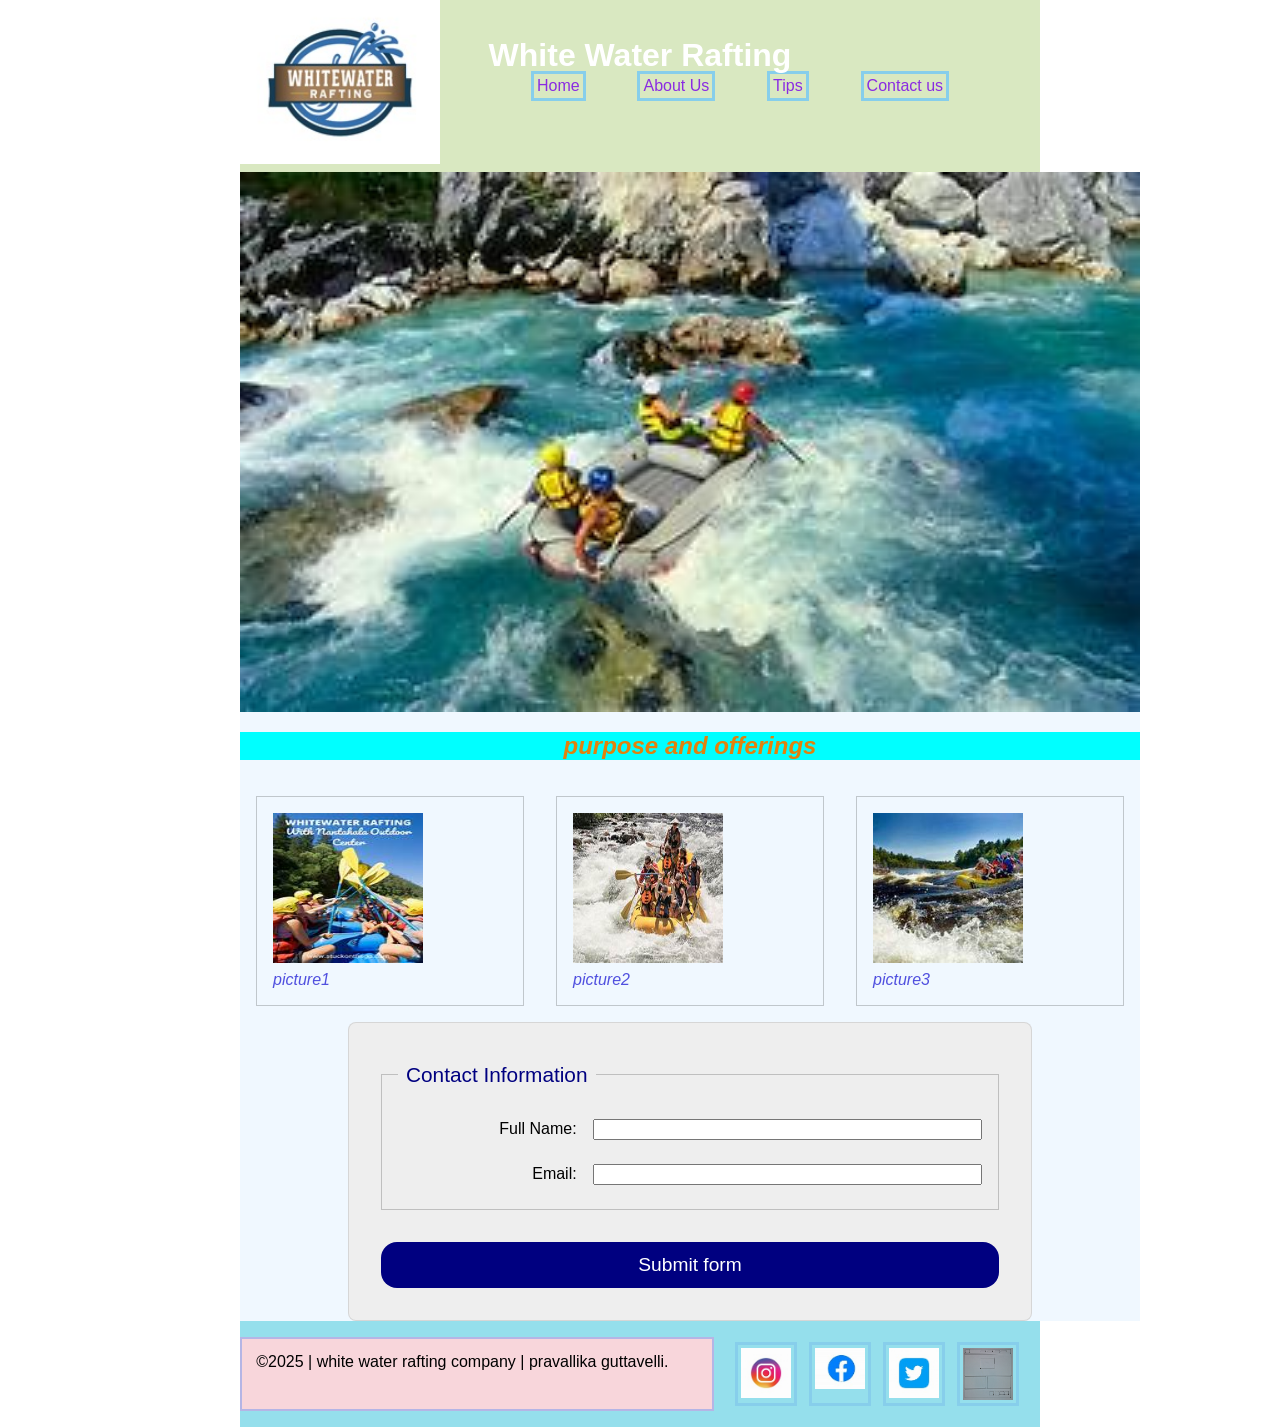
==== wwr/index.html @ c0b1b8cc "all done" ====
<!DOCTYPE html>
<html lang="en">
<head>
    <meta charset="UTF-8">
    <meta name="viewport" content="width=device-width, initial-scale=1.0" >
    <meta
        name="description"
        content="welcome! here you go." >
    <meta name="author" content="pravallika guttavelli">
    <title>Home | white water rafting</title>
    <link rel="preconnect" href="https://fonts.googleapis.com">
    <link rel="preconnect" href="https://fonts.gstatic.com" crossorigin>
    <link href="https://fonts.googleapis.com/css2?family=Bebas+Neue&family=Noto+Sans:ital,wght@0,100..900;1,100..900&family=Roboto+Flex:opsz,wght@8..144,100..1000&display=swap" rel="stylesheet">
    <link rel="stylesheet" href="styles/rafting.css">
</head>
<body>
    <header>
            <img src="images/logo.jpg" alt="logo">
        <nav>
            <a href="">Home</a>
            <a href="">About Us</a>
            <a href="">Tips</a>
            <a href="">Contact us</a>
        </nav>
    </header>
    <main>
        <div class="home">
            <img src="images/hero143.jpg" alt="hero">
            <h1>White Water Rafting</h1>
        </div>
        <section>
            <h2>purpose and offerings</h2>
            <div class="purposes">
                <fieldset>
                    <img src="images/home1.jpg" alt="image" width="150px" height="150px">
                    <figcaption>picture1</figcaption>
                </fieldset>
                <fieldset>
                    <img src="images/home2.jpg" alt="image" width="150px" height="150px">
                    <figcaption>picture2</figcaption>
                </fieldset>
                <fieldset>
                    <img src="images/home3.jpg" alt="image" width="150px" height="150px">
                    <figcaption>picture3</figcaption>
                </fieldset>
            </div>
        </section>

        <form>
            <fieldset>
                <legend>Contact Information</legend>
                <div class="form-item column2">
                    <label for="fullname">Full Name:</label>
                    <input type="text" id="fullname" name="fullmane">
                </div>

                <div class="form-item column2">
                    <label for="useremail">Email:</label>
                    <input type="email" id="useremail" name="useremail">
                </div>
            </fieldset>

            <button type="submit">Submit form</button>
        </form>
    </main>
    <footer> 
        <p>©️2025 | white water rafting company | pravallika guttavelli.</p>
        <nav class=sociallinks>
            <a href="https://instagram.com">
                <img src="images/insta.jpg" alt="instagram">
            </a>
            <a href="https://facebook.com">
                <img src="images/face.jpg" alt=" facebook">
            </a>
            <a href="https://twitter.com">
                <img src="images/twitter.jpg" alt="twitter">
            </a>
            <a href="https://app.moqups.com/dVBysASYqLaQISL04sul3dFJmQILFag7/view/page/ad64222d5">
                <img src="images/wireframe2.jpg"  alt="layout">
            </a>
        </nav>
    </footer>
</body>

</html>
---- wwr/styles/rafting.css ----
:root {
    --heading-background-color: pink;
    --heading-text-color: yellow;
    --heading-font: "Noto Sans", sans-serif;
    --padding: 1rem;
    --border: 1px solid rgb(0 0 0/ 0.1);
}

section {
    color: rgb(226, 130, 12);
    font-style: italic;
    padding: 0;
    margin: 0;
}

a {
    text-decoration: none;
    color: blueviolet;
    padding: 3px;
    margin: 1px;
    border: 3px solid skyblue;
}

body {
    width: 800px;
    margin: 0 auto;
    border: 3px;
    font-family: Arial, Helvetica, sans-serif;
}

.hero {
    position: relative;
}

.hero img {
    display: block;
    width: 100%;
    height: auto;
}

.hero article img {
    float: right;
    width: 100px;
}
h1 {
    position: absolute;
    top: 1rem;
    left: 0;
    right: 0;
    text-align: center;
    color: white;
}
article {
    position: absolute;
    top: 10rem;
    width: 80%;
    height: 20%;
    background-color: rgba(210, 192, 207, 0.64);
    left: 0;
    right: 0;
    margin: 0 auto;
    color: black;
    padding: 2rem;
    display: flex;
    justify-content: space-between;
    flex-direction: row-reverse;
}

header {
    background-color: rgb(217, 232, 193);
    display: grid;
    grid-template-columns: 200px auto;
}



header img {
    width: 200px;
}

nav {
    padding: 70px;
    margin: 0;
    display: flex;
    justify-content: space-around;
    gap: 10px;
}

p {
    padding: 3%;
    border: 2px solid rgb(181, 181, 229);
    background-color: rgb(248, 214, 219);
}
h2 {
    text-align: center;
    background-color: aqua;
}

.historyimage img {
    width: 150px;
    height: 150px;
    top: 50px;
    left: 50px;
    background-color: rgb(98, 219, 219);
    float: right;
    margin: 5px;
}

.historyimage {
    background-color: aquamarine;
}
.figure_flex {
    background-color: cadetblue;
    max-width: 100%;
    max-height: 100%;
    padding: 0;
    display: flex;
    align-content: stretch;
}

figure {
    margin: 3px;
    padding: 0;
}

figcaption {
    text-align: center;
}

.historyimage p {
    left: 50%;
    right: 50%;
}

footer {
    background-color: rgb(149, 223, 236);
    display: grid;
    grid-template-columns: 3fr 1fr;
}

.sociallinks img {
    width: 50px;
    padding: 0;
    margin: 0;
    display: flex;
    justify-content: flex-end;
}

footer nav {
    padding: 0;
    margin: 20px;
}

main {
    width: 900px;
    background-color: aliceblue;
}

.happy_employees {
    display: grid;
    grid-template-columns: 2fr 2fr 2fr;
}

main figcaption {
    color: rgb(80, 80, 223);
}
.form-item {
    display: grid;
    align-items: center;
}

.column1 {
    grid-template-columns: 3fr 1fr;
    margin: 0.5rem 0;
}

.column2 {
    grid-template-columns: 1fr 2fr;
    margin: 0.5rem 0;
}
button {
    margin: 1rem;
    background-color: navy;
    color: #fff;
    border: none;
    border-radius: 1rem;
    padding: 0.75rem;
    font-size: 1.2rem;
}
input[type="checkbox"] {
    width: 22px;
    height: 22px;
    vertical-align: bottom;
}
form {
    width: 650px;
    margin: 0 auto;
    padding: 1rem;
    border: 1px solid rgb(0 0 0 / 0.1);
    border-radius: 0.5rem;
    background-color: #eee;
    display: grid;
}

fieldset {
    display: grid;
    grid-gap: .5rem;
    margin: 1rem;
    border: 1px solid rgb(0 0 0 / 0.2);
    padding: 1rem;
}

legend {
    font-size: 1.3rem;
    padding: 0.5rem;
    color: navy;
}
label {
    text-align: right;
    padding-right: 1rem;
}
.home img {
    display: block;
    width: 100%;
    height: auto;
}
.purposes {
    padding-left: 0px;
    display: grid;
    grid-template-columns: 1fr 1fr 1fr;
}
.purposes figcaption {
    text-align: left;
}
.trips img {
    padding: 0 350px;
    margin: 0.5px;
}
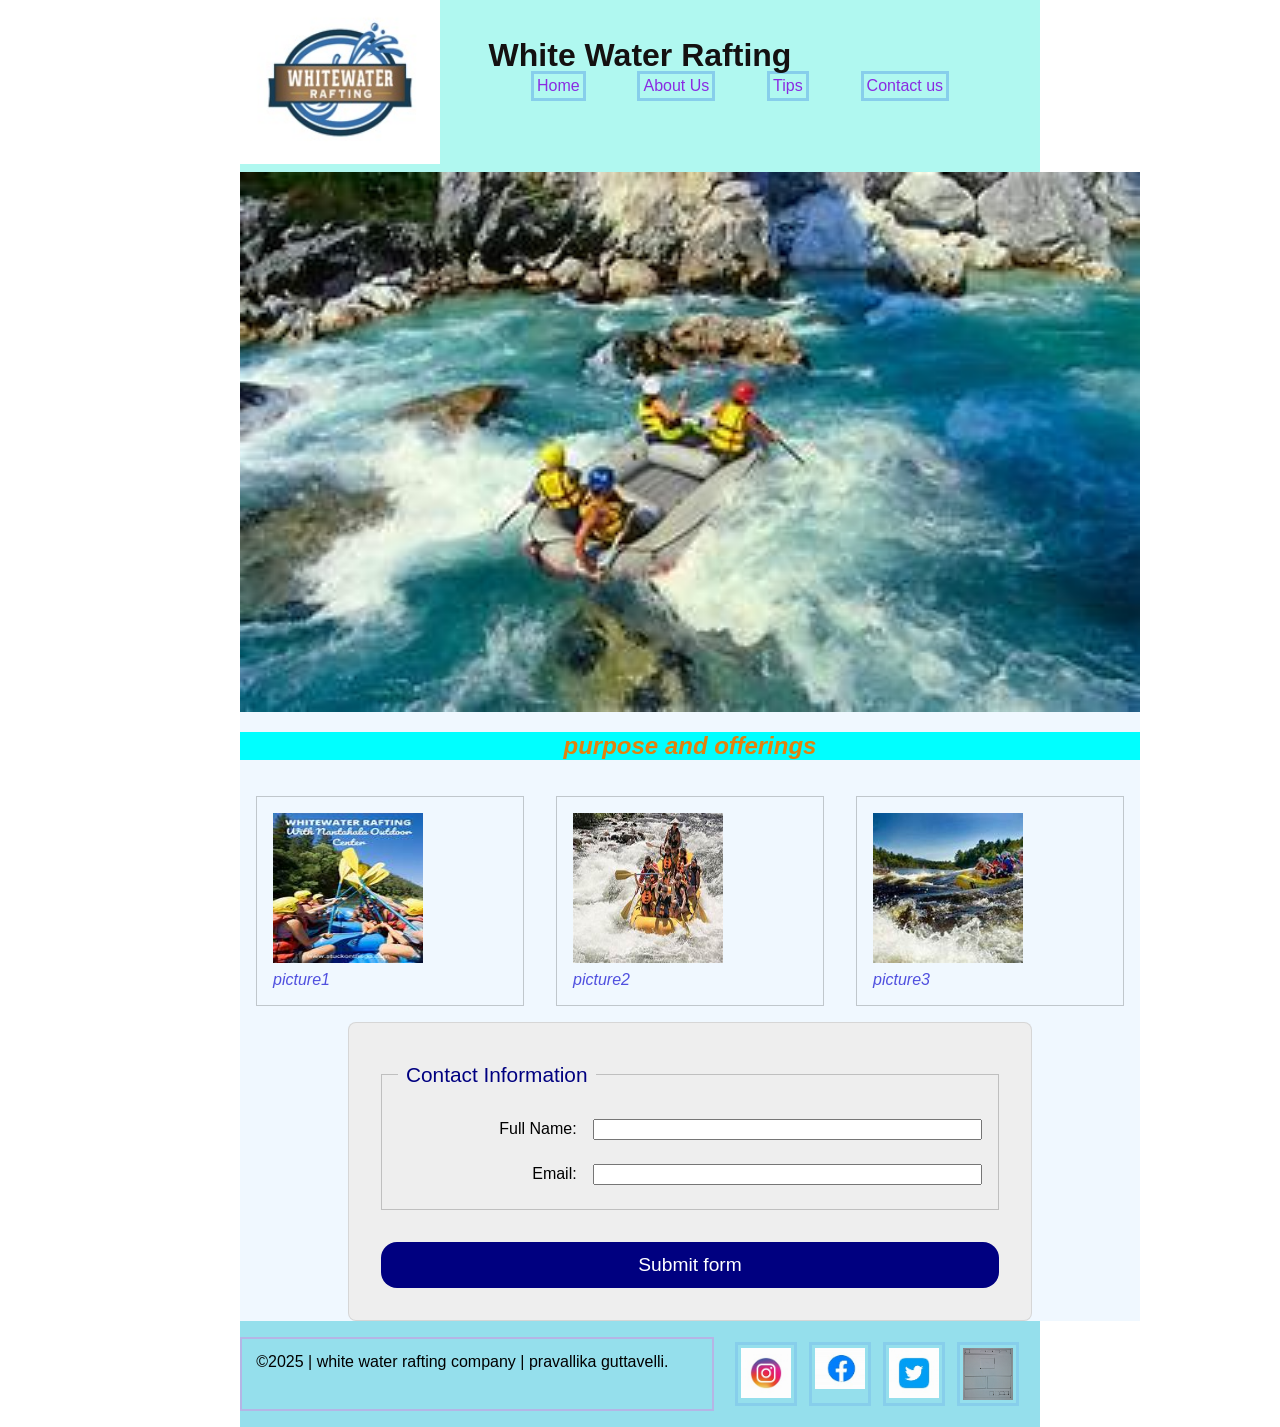
==== commit 6580b394: "okayyyy" ====
--- a/wwr/index.html
+++ b/wwr/index.html
@@ -17,10 +17,10 @@
     <header>
             <img src="images/logo.jpg" alt="logo">
         <nav>
-            <a href="">Home</a>
-            <a href="">About Us</a>
-            <a href="">Tips</a>
-            <a href="">Contact us</a>
+            <a href="index.html">Home</a>
+            <a href="about.html">About Us</a>
+            <a href="trips.html">Tips</a>
+            <a href="contact.html">Contact us</a>
         </nav>
     </header>
     <main>
--- a/wwr/styles/rafting.css
+++ b/wwr/styles/rafting.css
@@ -5,14 +5,12 @@
     --padding: 1rem;
     --border: 1px solid rgb(0 0 0/ 0.1);
 }
-
 section {
     color: rgb(226, 130, 12);
     font-style: italic;
     padding: 0;
     margin: 0;
 }
-
 a {
     text-decoration: none;
     color: blueviolet;
@@ -20,24 +18,20 @@
     margin: 1px;
     border: 3px solid skyblue;
 }
-
 body {
     width: 800px;
     margin: 0 auto;
     border: 3px;
     font-family: Arial, Helvetica, sans-serif;
 }
-
 .hero {
     position: relative;
 }
-
 .hero img {
     display: block;
     width: 100%;
     height: auto;
 }
-
 .hero article img {
     float: right;
     width: 100px;
@@ -48,7 +42,7 @@
     left: 0;
     right: 0;
     text-align: center;
-    color: white;
+    color: rgb(20, 17, 17);
 }
 article {
     position: absolute;
@@ -65,15 +59,11 @@
     justify-content: space-between;
     flex-direction: row-reverse;
 }
-
 header {
-    background-color: rgb(217, 232, 193);
+    background-color: rgb(176, 248, 240);
     display: grid;
     grid-template-columns: 200px auto;
 }
-
-
-
 header img {
     width: 200px;
 }
@@ -85,11 +75,9 @@
     justify-content: space-around;
     gap: 10px;
 }
-
 p {
     padding: 3%;
     border: 2px solid rgb(181, 181, 229);
-    background-color: rgb(248, 214, 219);
 }
 h2 {
     text-align: center;
@@ -105,7 +93,6 @@
     float: right;
     margin: 5px;
 }
-
 .historyimage {
     background-color: aquamarine;
 }
@@ -117,27 +104,22 @@
     display: flex;
     align-content: stretch;
 }
-
 figure {
     margin: 3px;
     padding: 0;
 }
-
 figcaption {
     text-align: center;
 }
-
 .historyimage p {
     left: 50%;
     right: 50%;
 }
-
 footer {
     background-color: rgb(149, 223, 236);
     display: grid;
     grid-template-columns: 3fr 1fr;
 }
-
 .sociallinks img {
     width: 50px;
     padding: 0;
@@ -145,17 +127,14 @@
     display: flex;
     justify-content: flex-end;
 }
-
 footer nav {
     padding: 0;
     margin: 20px;
 }
-
 main {
     width: 900px;
     background-color: aliceblue;
 }
-
 .happy_employees {
     display: grid;
     grid-template-columns: 2fr 2fr 2fr;
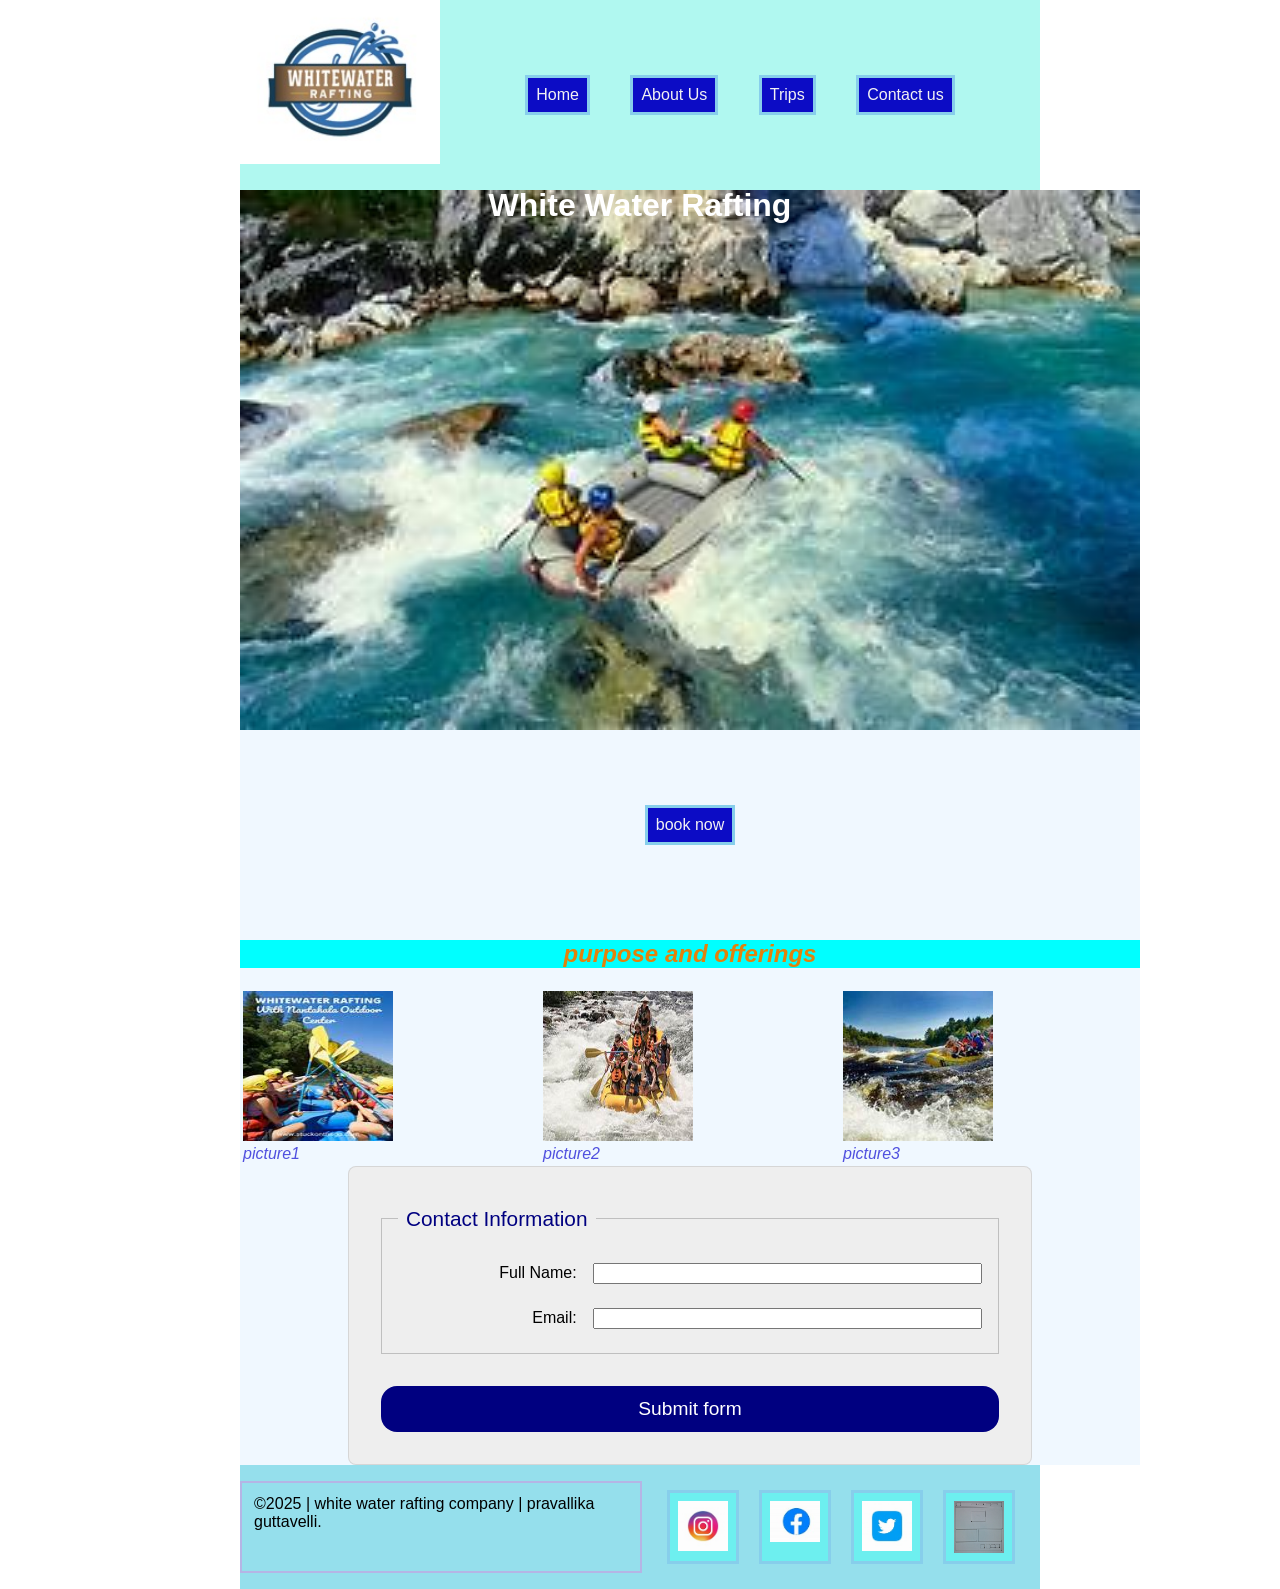
==== commit 9d845716: "final" ====
--- a/wwr/index.html
+++ b/wwr/index.html
@@ -19,7 +19,7 @@
         <nav>
             <a href="index.html">Home</a>
             <a href="about.html">About Us</a>
-            <a href="trips.html">Tips</a>
+            <a href="trips.html">Trips</a>
             <a href="contact.html">Contact us</a>
         </nav>
     </header>
@@ -28,21 +28,24 @@
             <img src="images/hero143.jpg" alt="hero">
             <h1>White Water Rafting</h1>
         </div>
+        <nav>
+            <a href="trips.html">book now</a>
+        </nav>
         <section>
             <h2>purpose and offerings</h2>
             <div class="purposes">
-                <fieldset>
-                    <img src="images/home1.jpg" alt="image" width="150px" height="150px">
+                <figure>
+                    <img src="images/home1.jpg" alt="image" width="150" height="150">
                     <figcaption>picture1</figcaption>
-                </fieldset>
-                <fieldset>
-                    <img src="images/home2.jpg" alt="image" width="150px" height="150px">
+                </figure>
+                <figure>
+                    <img src="images/home2.jpg" alt="image" width="150" height="150">
                     <figcaption>picture2</figcaption>
-                </fieldset>
-                <fieldset>
-                    <img src="images/home3.jpg" alt="image" width="150px" height="150px">
+                </figure>
+                <figure>
+                    <img src="images/home3.jpg" alt="image" width="150" height="150">
                     <figcaption>picture3</figcaption>
-                </fieldset>
+                </figure>
             </div>
         </section>
 
--- a/wwr/styles/rafting.css
+++ b/wwr/styles/rafting.css
@@ -13,10 +13,14 @@
 }
 a {
     text-decoration: none;
-    color: blueviolet;
-    padding: 3px;
-    margin: 1px;
+    color: rgb(242, 241, 243);
+    padding: 8px;
+    margin: 5px;
     border: 3px solid skyblue;
+    background-color: rgb(12, 12, 197);
+}
+footer a {
+    background-color: rgb(109, 239, 239);
 }
 body {
     width: 800px;
@@ -43,6 +47,10 @@
     right: 0;
     text-align: center;
     color: rgb(20, 17, 17);
+}
+.home h1 {
+    padding: 150px;
+    color: white;
 }
 article {
     position: absolute;
@@ -212,8 +220,51 @@
     text-align: left;
 }
 .trips img {
-    padding: 0 350px;
+   padding: 8px 8px 0 8px;
     margin: 0.5px;
-}
-
-
+    float: left;
+}
+table {
+    padding: 25px 0 0 300px;
+    border: 2px solid white;
+    font-family: sans-serif;
+    font-size: 1rem;
+    letter-spacing: 1px;
+  }
+  
+  caption {
+    caption-side: bottom;
+    text-align: center;
+    font-weight: bold;
+    padding: 0 50px 0 330px;
+  }
+  
+  thead,
+  tfoot {
+    background-color: rgb(228 240 245);
+  }
+  
+  th,
+  td {
+    border: 1px solid rgb(160 160 160);
+    padding: 8px 10px;
+  }
+  
+  td:last-of-type {
+    text-align: center;
+  }
+  
+  tbody > tr:nth-of-type(even) {
+    background-color: rgb(237 238 242);
+  }
+  
+  tfoot th {
+    text-align: right;
+  }
+  
+  tfoot td {
+    font-weight: bold;
+  }
+
+
+
